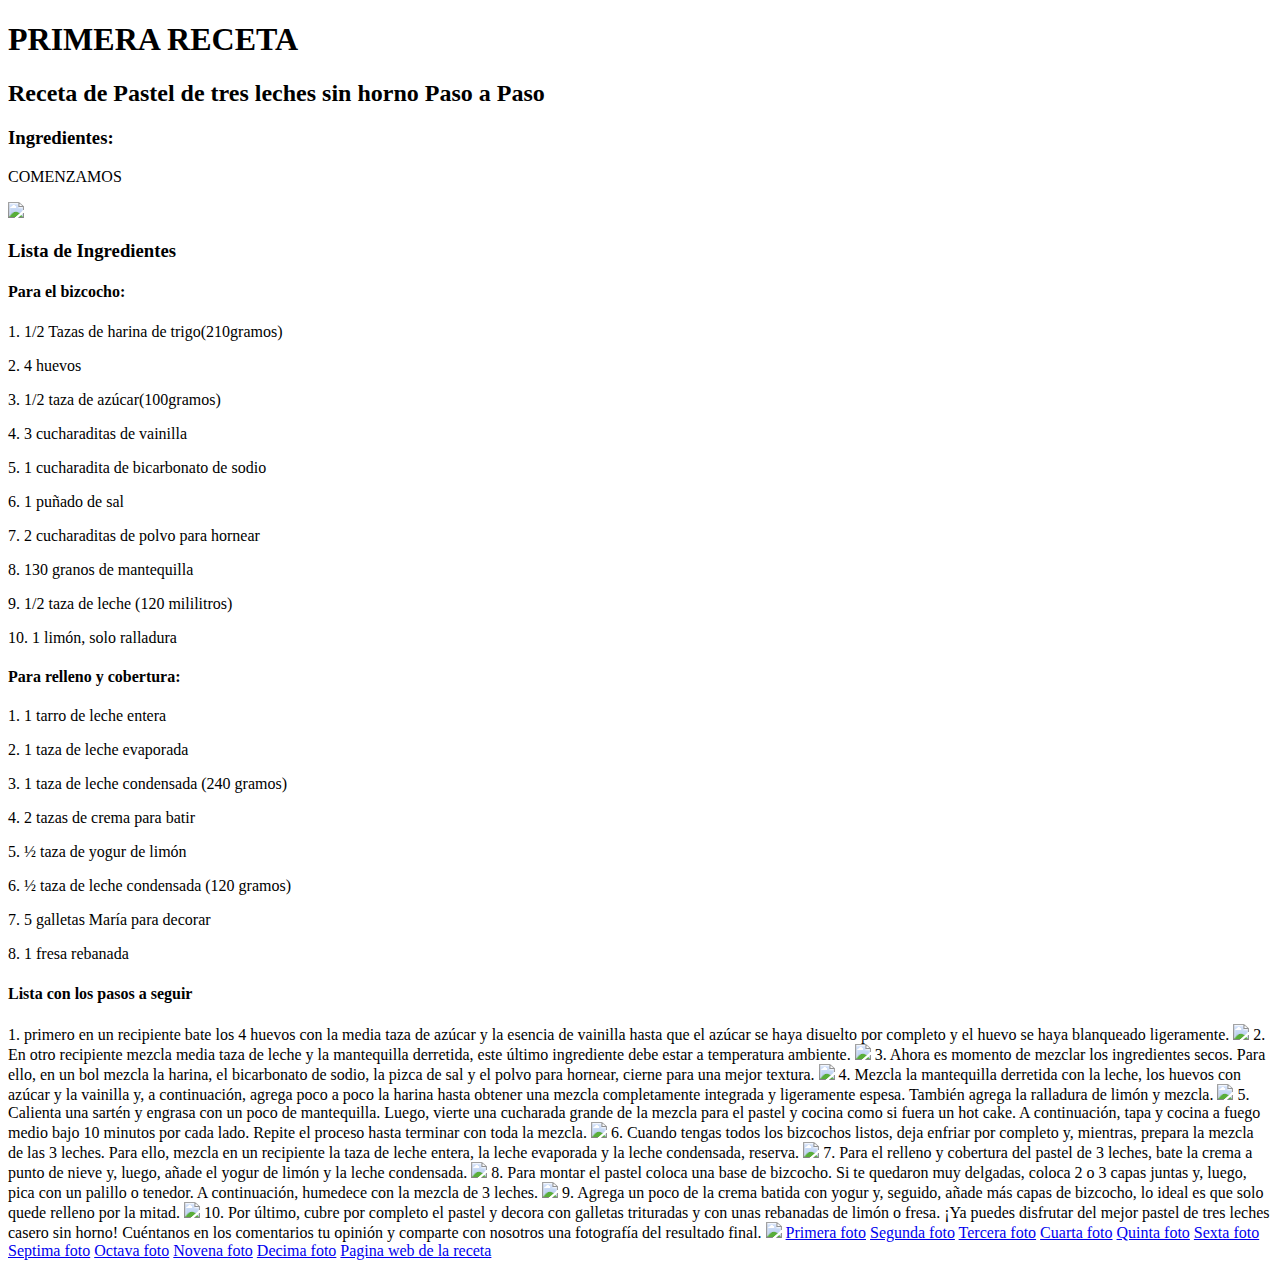
==== receta1.html @ 874a9a4a "Add files via upload" ====
<!DOCTYPE html>
  <html>
    <head>
      <title>Pastel de tres leches</title>
    </head>
    <body>
      <!-- Comentari: El text comentat no apareix a la visualització -->
      <h1>PRIMERA RECETA</h1>
      <h2>Receta de Pastel de tres leches sin horno Paso a Paso<h2>
      <h3>Ingredientes:</h3>
      <p>COMENZAMOS<p>
      <img src="https://t1.rg.ltmcdn.com/es/posts/7/0/9/pastel_de_tres_leches_sin_horno_75907_600.webp">
      <h3>Lista de Ingredientes<h3>
    <h4> Para el bizcocho:</h4>
        <p>1. 1/2 Tazas de harina de trigo(210gramos)<p>
        <p>2. 4 huevos<p>
        <p>3. 1/2 taza de azúcar(100gramos)<p>
        <p>4. 3 cucharaditas de vainilla<p>
        <p>5. 1 cucharadita de bicarbonato de sodio<p>
        <p>6. 1 puñado de sal<p>
        <p>7. 2 cucharaditas de polvo para hornear<p>
        <p>8. 130 granos de mantequilla<p>
        <p>9. 1/2 taza de leche (120 mililitros)
        <p>10. 1 limón, solo ralladura<p>
    <h4>Para relleno y cobertura:</h4>
        <p>1.   1 tarro de leche entera
        <p>2.   1 taza de leche evaporada<p>
        <p>3.   1 taza de leche condensada (240 gramos)<p>
        <p>4.   2 tazas de crema para batir<p>
        <p>5.   ½ taza de yogur de limón<p>
        <p>6.   ½ taza de leche condensada (120 gramos)<p>
        <p>7.   5 galletas María para decorar<p>
        <p>8.   1 fresa rebanada<p>

      <h4>Lista con los pasos a seguir</h4>

       1. primero en un recipiente bate los 4 huevos con la media taza de azúcar y la esencia de vainilla hasta que el azúcar se haya disuelto por completo y el huevo se haya blanqueado ligeramente.
<img src="https://t2.rg.ltmcdn.com/es/posts/7/0/9/pastel_de_tres_leches_sin_horno_75907_paso_0_600.webp">
       2. En otro recipiente mezcla media taza de leche y la mantequilla derretida, este último ingrediente debe estar a temperatura ambiente.
<img src="https://t2.rg.ltmcdn.com/es/posts/7/0/9/pastel_de_tres_leches_sin_horno_75907_paso_1_600.webp">
       3. Ahora es momento de mezclar los ingredientes secos. Para ello, en un bol mezcla la harina, el bicarbonato de sodio, la pizca de sal y el polvo para hornear, cierne para una mejor textura.
<img src="https://t1.rg.ltmcdn.com/es/posts/7/0/9/pastel_de_tres_leches_sin_horno_75907_paso_2_600.webp">
       4. Mezcla la mantequilla derretida con la leche, los huevos con azúcar y la vainilla y, a continuación, agrega poco a poco la harina hasta obtener una mezcla completamente integrada y ligeramente espesa. También agrega la ralladura de limón y mezcla.
<img src="https://t1.rg.ltmcdn.com/es/posts/7/0/9/pastel_de_tres_leches_sin_horno_75907_paso_3_600.webp">
       5. Calienta una sartén y engrasa con un poco de mantequilla. Luego, vierte una cucharada grande de la mezcla para el pastel y cocina como si fuera un hot cake. A continuación, tapa y cocina a fuego medio bajo 10 minutos por cada lado. Repite el proceso hasta terminar con toda la mezcla.
<img src="https://t2.rg.ltmcdn.com/es/posts/7/0/9/pastel_de_tres_leches_sin_horno_75907_paso_4_600.webp">
       6. Cuando tengas todos los bizcochos listos, deja enfriar por completo y, mientras, prepara la mezcla de las 3 leches. Para ello, mezcla en un recipiente la taza de leche entera, la leche evaporada y la leche condensada, reserva.
<img src="https://t2.rg.ltmcdn.com/es/posts/7/0/9/pastel_de_tres_leches_sin_horno_75907_paso_5_600.webp">
       7. Para el relleno y cobertura del pastel de 3 leches, bate la crema a punto de nieve y, luego, añade el yogur de limón y la leche condensada.
<img src="https://t1.rg.ltmcdn.com/es/posts/7/0/9/pastel_de_tres_leches_sin_horno_75907_paso_6_600.webp">
       8. Para montar el pastel coloca una base de bizcocho. Si te quedaron muy delgadas, coloca 2 o 3 capas juntas y, luego, pica con un palillo o tenedor. A continuación, humedece con la mezcla de 3 leches.
<img src="https://t1.rg.ltmcdn.com/es/posts/7/0/9/pastel_de_tres_leches_sin_horno_75907_paso_7_600.webp">
       9. Agrega un poco de la crema batida con yogur y, seguido, añade más capas de bizcocho, lo ideal es que solo quede relleno por la mitad.
<img src="https://t2.rg.ltmcdn.com/es/posts/7/0/9/pastel_de_tres_leches_sin_horno_75907_paso_8_600.webp">
       10. Por último, cubre por completo el pastel y decora con galletas trituradas y con unas rebanadas de limón o fresa. ¡Ya puedes disfrutar del mejor pastel de tres leches casero sin horno! Cuéntanos en los comentarios tu opinión y comparte con nosotros una fotografía del resultado final.
<img src="https://t2.rg.ltmcdn.com/es/posts/7/0/9/pastel_de_tres_leches_sin_horno_75907_paso_9_600.webp">



<a href="https://t2.rg.ltmcdn.com/es/posts/7/0/9/pastel_de_tres_leches_sin_horno_75907_paso_0_600.webp">Primera foto</a>

<a href="https://t2.rg.ltmcdn.com/es/posts/7/0/9/pastel_de_tres_leches_sin_horno_75907_paso_1_600.webp">Segunda foto</a>

<a href="https://t1.rg.ltmcdn.com/es/posts/7/0/9/pastel_de_tres_leches_sin_horno_75907_paso_2_600.webp">Tercera foto</a>

<a href="https://t1.rg.ltmcdn.com/es/posts/7/0/9/pastel_de_tres_leches_sin_horno_75907_paso_3_600.webp">Cuarta foto</a>

<a href="https://t2.rg.ltmcdn.com/es/posts/7/0/9/pastel_de_tres_leches_sin_horno_75907_paso_4_600.webp">Quinta foto</a>

<a href="https://t2.rg.ltmcdn.com/es/posts/7/0/9/pastel_de_tres_leches_sin_horno_75907_paso_5_600.webp">Sexta foto</a>

<a href="https://t1.rg.ltmcdn.com/es/posts/7/0/9/pastel_de_tres_leches_sin_horno_75907_paso_6_600.webp">Septima foto</a>

<a href="https://t1.rg.ltmcdn.com/es/posts/7/0/9/pastel_de_tres_leches_sin_horno_75907_paso_7_600.webp">Octava foto</a>

<a href="https://t2.rg.ltmcdn.com/es/posts/7/0/9/pastel_de_tres_leches_sin_horno_75907_paso_8_600.webp">Novena foto</a>

<a href="https://t2.rg.ltmcdn.com/es/posts/7/0/9/pastel_de_tres_leches_sin_horno_75907_paso_9_600.webp">Decima foto</a>

<a href="https://www.recetasgratis.net/receta-de-pastel-de-tres-leches-sin-horno-75907.html">Pagina web de la receta</a>












    </body>
</html>
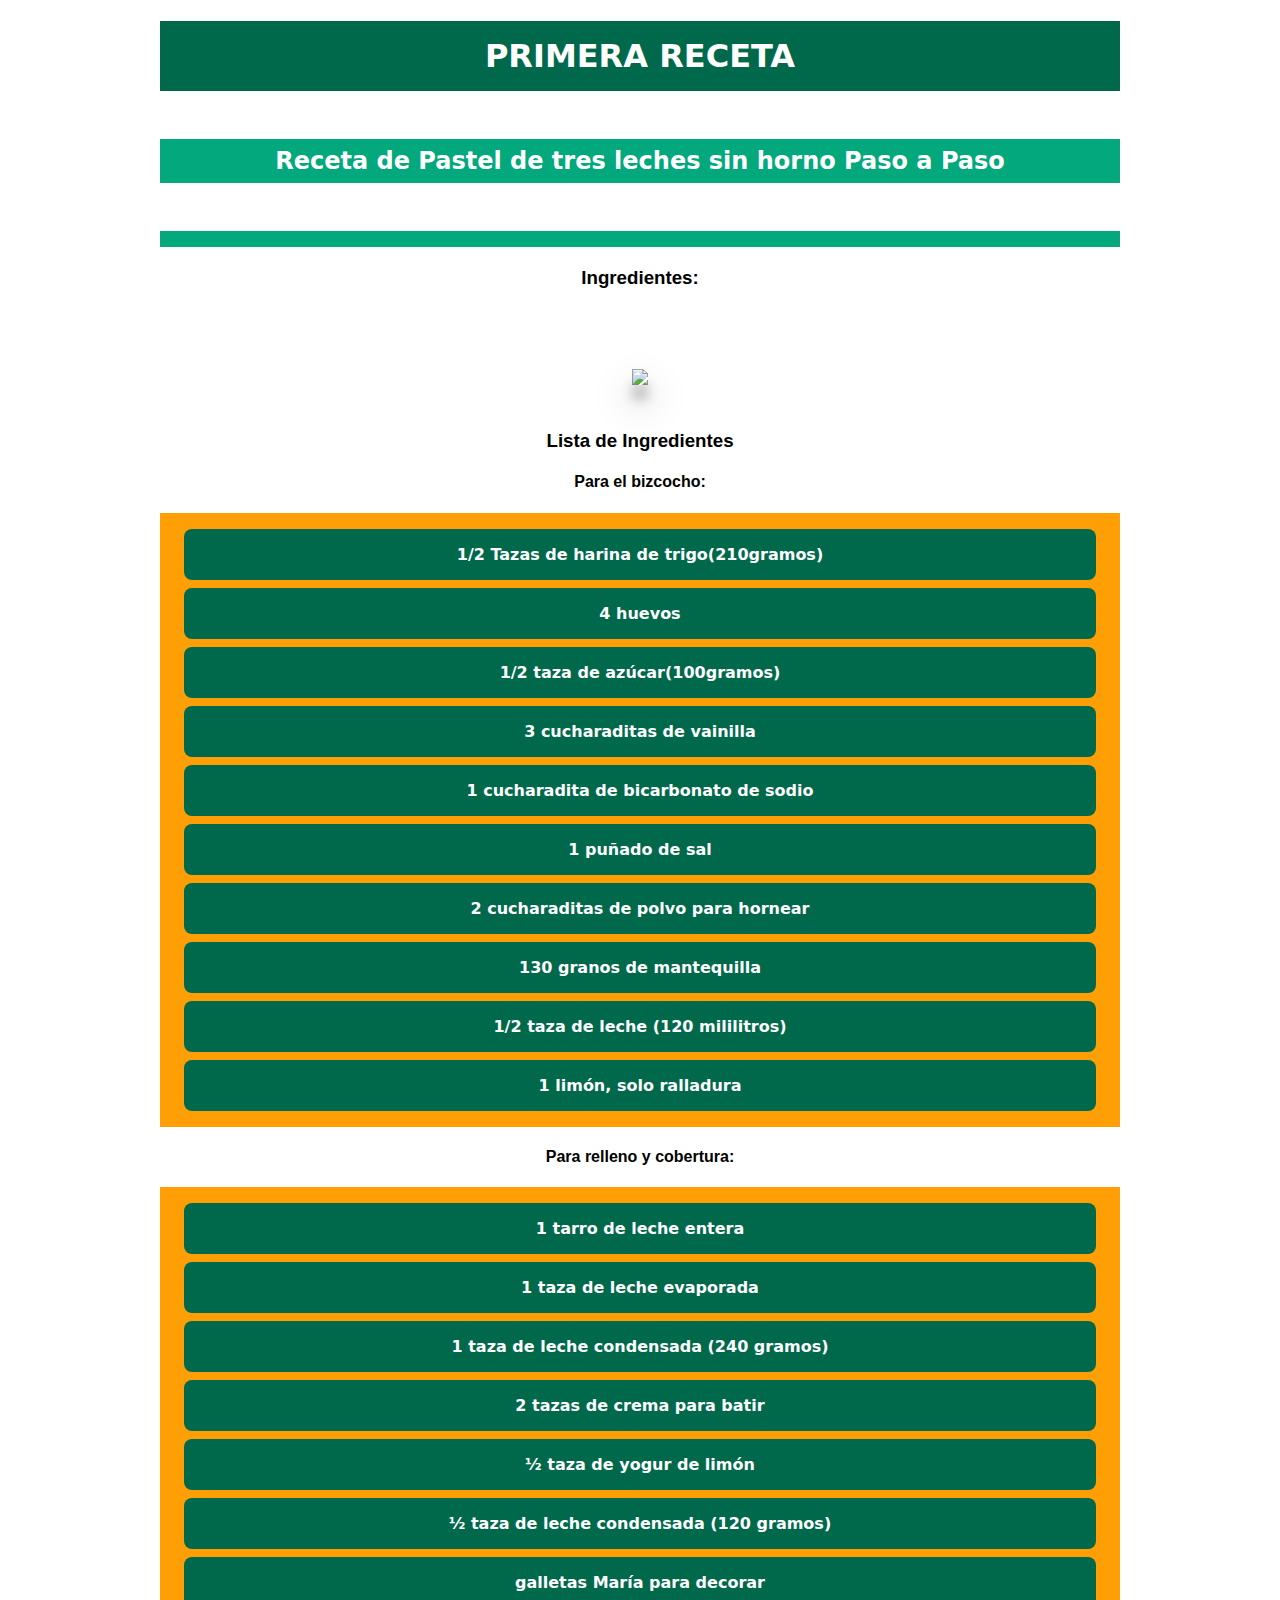
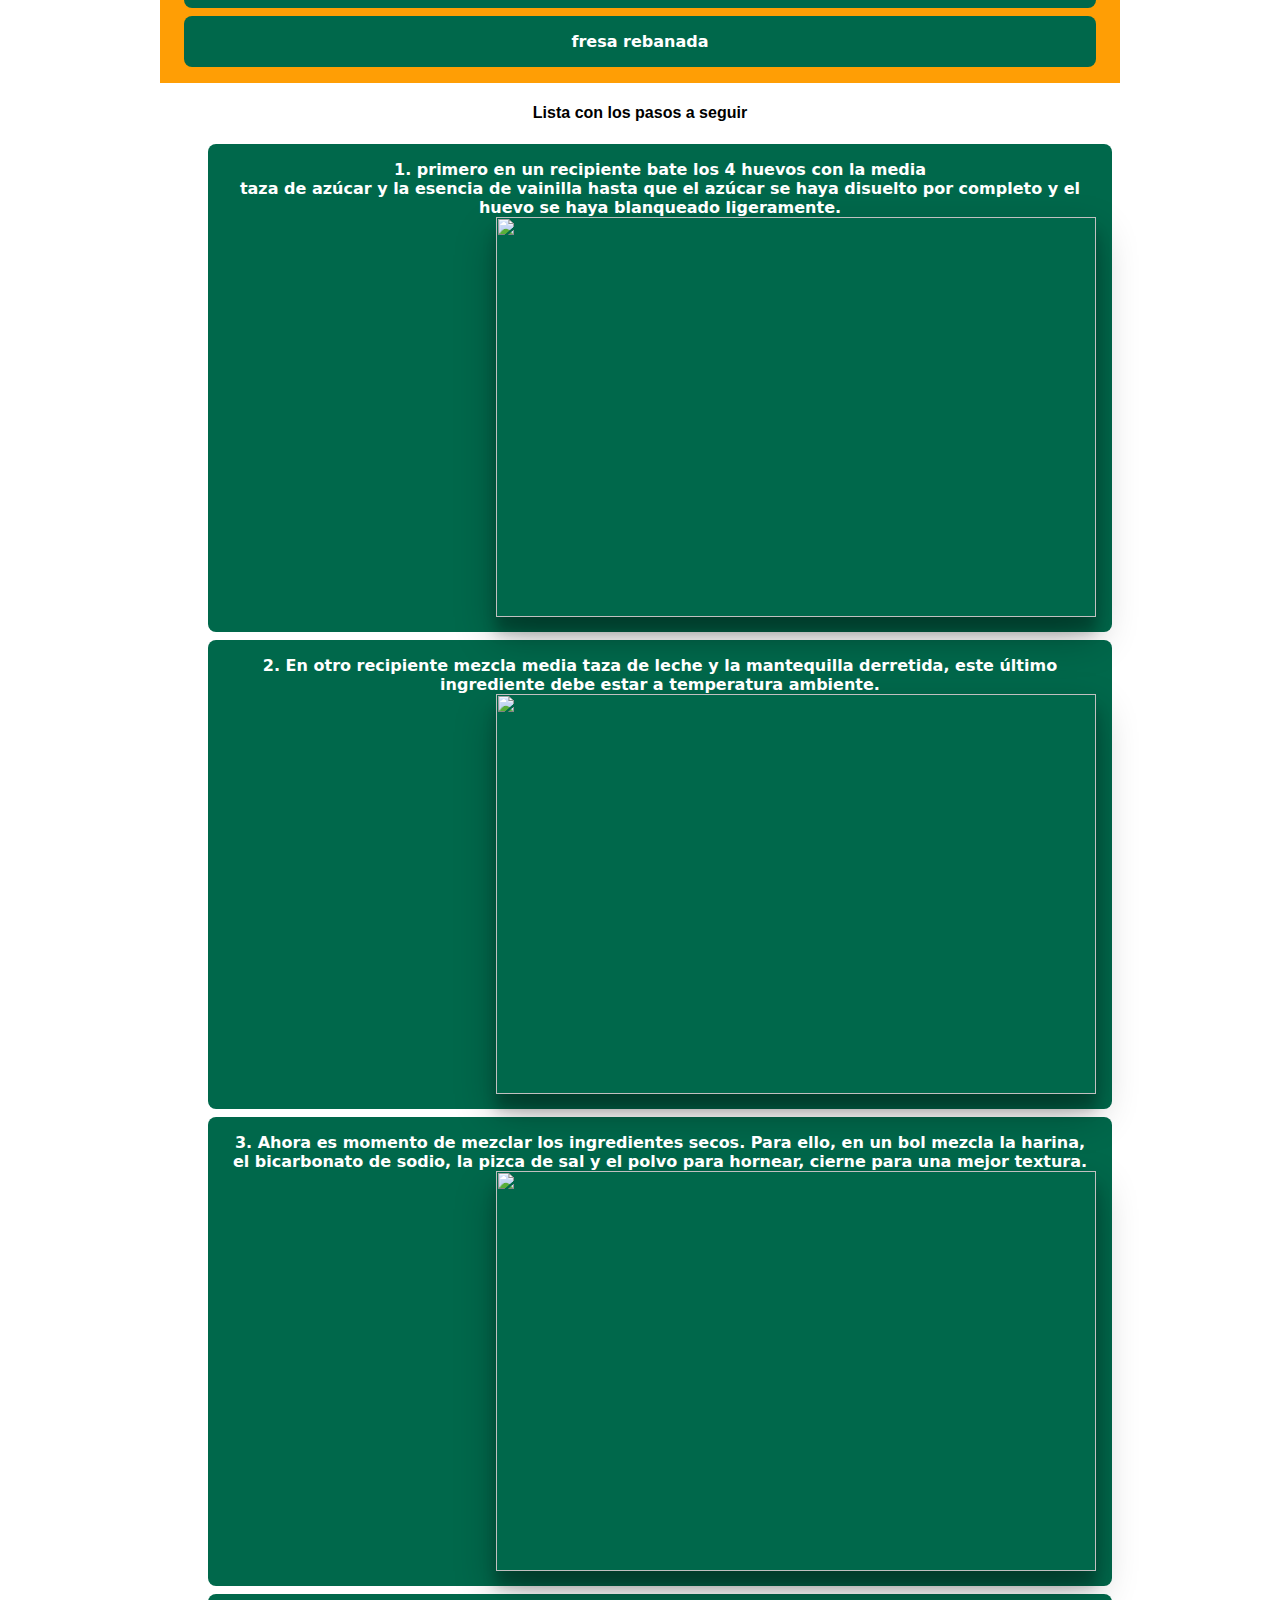
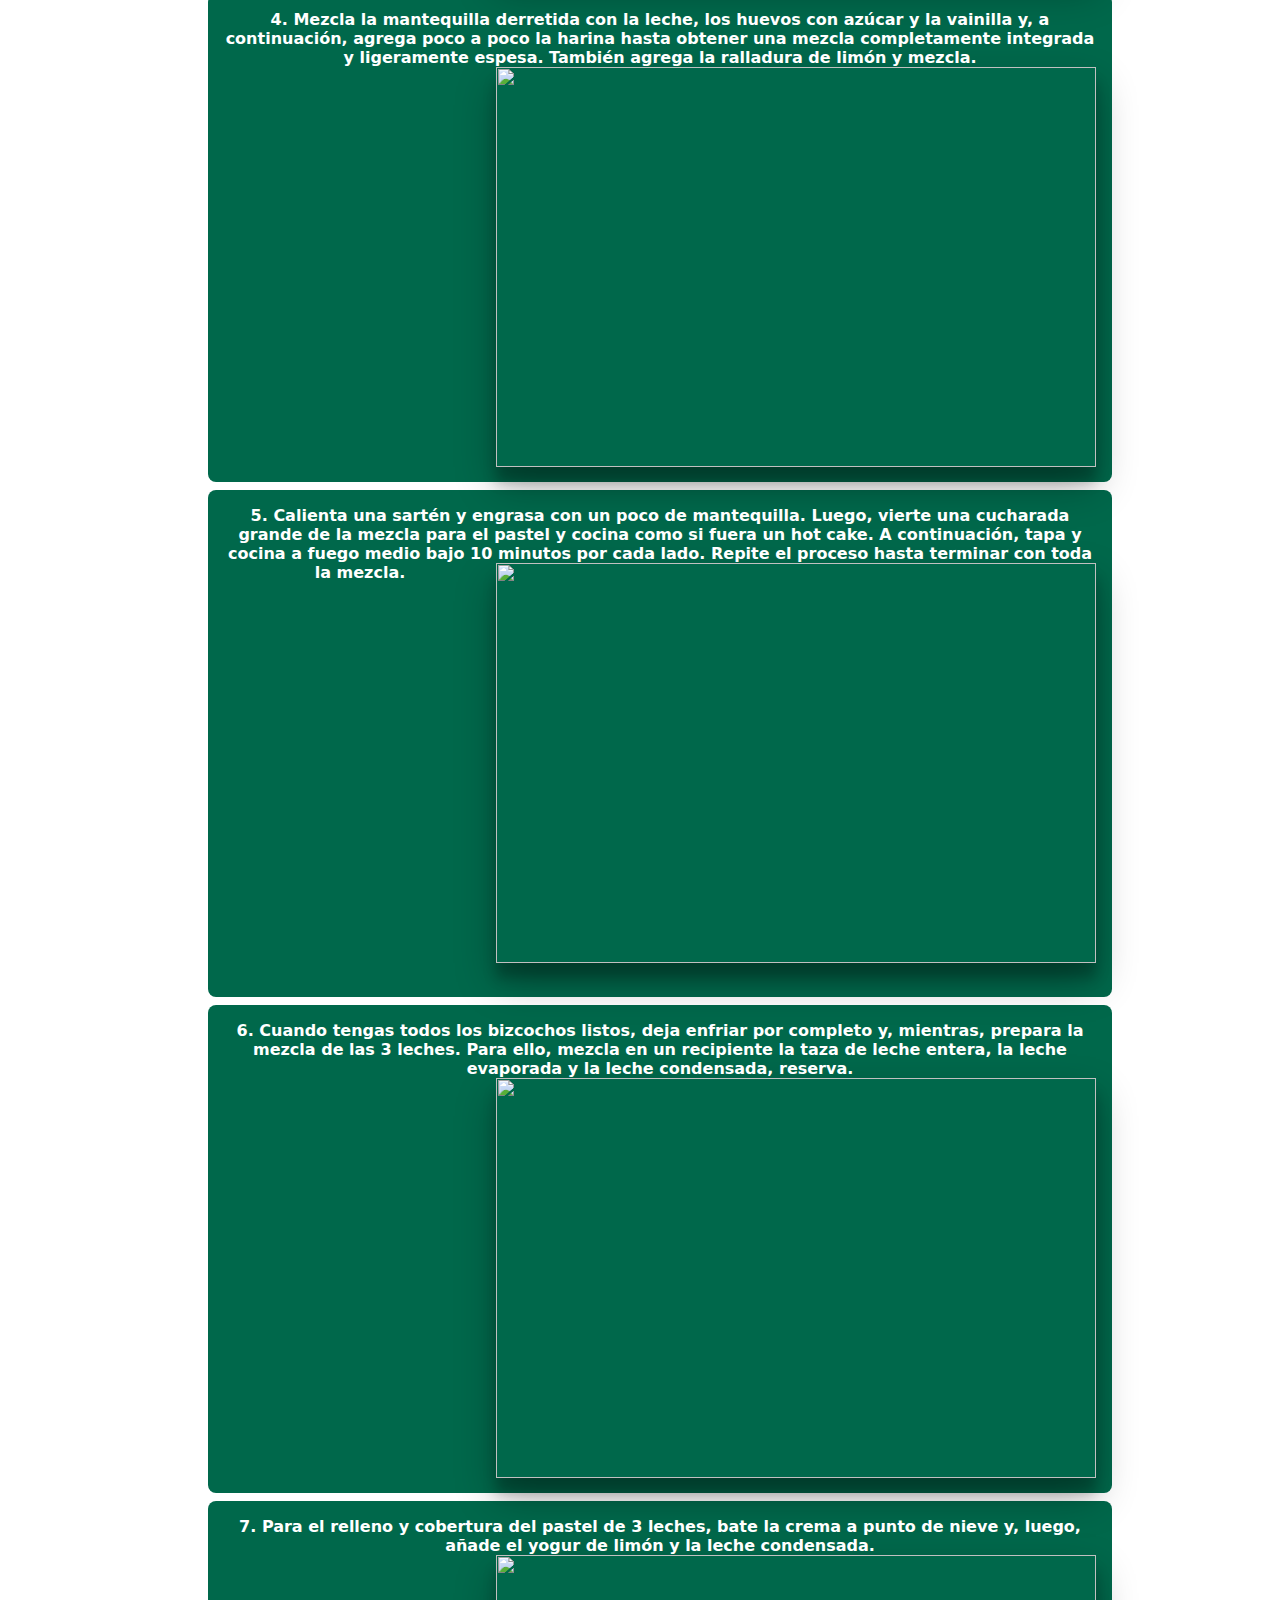
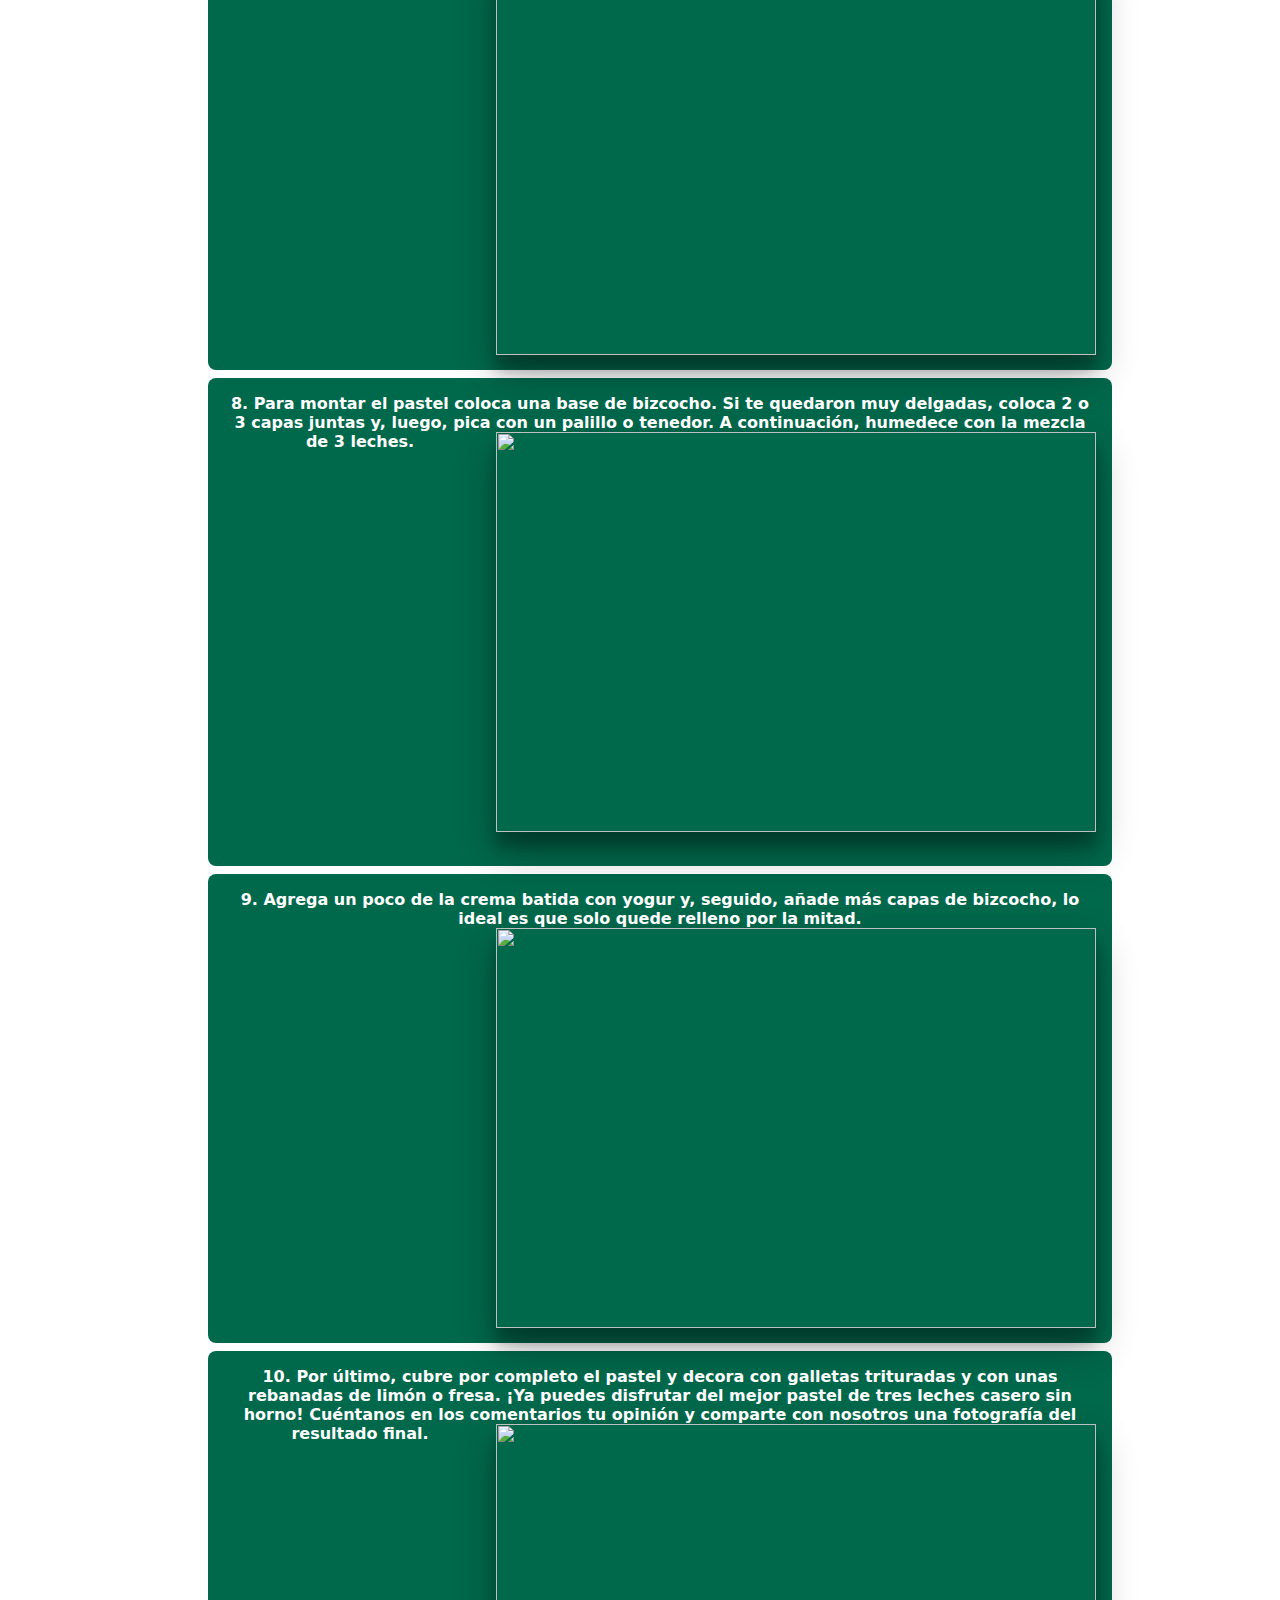
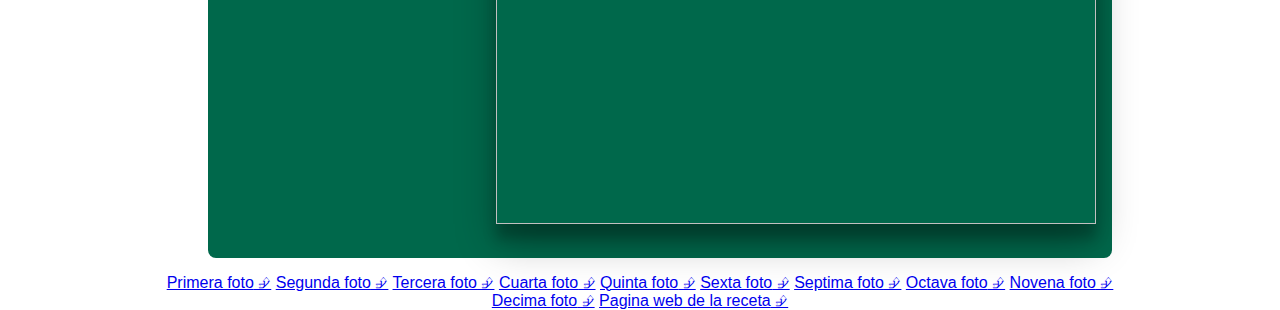
==== commit c5a51855: "Add files via upload" ====
--- a/receta1.html
+++ b/receta1.html
@@ -2,58 +2,315 @@
   <html>
     <head>
       <title>Pastel de tres leches</title>
-    </head>
+      <link rel="stylesheet" href="style.css"/>
+      </head>
     <body>
       <!-- Comentari: El text comentat no apareix a la visualització -->
+
+      <div class="center">
       <h1>PRIMERA RECETA</h1>
+    </div>
       <h2>Receta de Pastel de tres leches sin horno Paso a Paso<h2>
       <h3>Ingredientes:</h3>
       <p>COMENZAMOS<p>
       <img src="https://t1.rg.ltmcdn.com/es/posts/7/0/9/pastel_de_tres_leches_sin_horno_75907_600.webp">
       <h3>Lista de Ingredientes<h3>
     <h4> Para el bizcocho:</h4>
-        <p>1. 1/2 Tazas de harina de trigo(210gramos)<p>
-        <p>2. 4 huevos<p>
-        <p>3. 1/2 taza de azúcar(100gramos)<p>
-        <p>4. 3 cucharaditas de vainilla<p>
-        <p>5. 1 cucharadita de bicarbonato de sodio<p>
-        <p>6. 1 puñado de sal<p>
-        <p>7. 2 cucharaditas de polvo para hornear<p>
-        <p>8. 130 granos de mantequilla<p>
-        <p>9. 1/2 taza de leche (120 mililitros)
-        <p>10. 1 limón, solo ralladura<p>
+    <ul>
+      <li>1/2 Tazas de harina de trigo(210gramos)</li>
+      <li>4 huevos</li>
+      <li>1/2 taza de azúcar(100gramos)</li>
+      <li>3 cucharaditas de vainilla</li>
+      <li>1 cucharadita de bicarbonato de sodio</li>
+      <li>1 puñado de sal</li>
+      <li>2 cucharaditas de polvo para hornear</li>
+      <li>130 granos de mantequilla</li>
+      <li>1/2 taza de leche (120 mililitros)</li>
+      <li>1 limón, solo ralladura</li>
+    </ul>
     <h4>Para relleno y cobertura:</h4>
-        <p>1.   1 tarro de leche entera
-        <p>2.   1 taza de leche evaporada<p>
-        <p>3.   1 taza de leche condensada (240 gramos)<p>
-        <p>4.   2 tazas de crema para batir<p>
-        <p>5.   ½ taza de yogur de limón<p>
-        <p>6.   ½ taza de leche condensada (120 gramos)<p>
-        <p>7.   5 galletas María para decorar<p>
-        <p>8.   1 fresa rebanada<p>
+    <ul>
+      <li>1 tarro de leche entera </li>
+      <li>1 taza de leche evaporada </li>
+      <li>1 taza de leche condensada (240 gramos) </li>
+      <li> 2 tazas de crema para batir</li>
+      <li> ½ taza de yogur de limón </li>
+      <li> ½ taza de leche condensada (120 gramos)</li>
+      <li> galletas María para decorar </li>
+      <li> fresa rebanada</li>
+    </ul>
 
       <h4>Lista con los pasos a seguir</h4>
-
-       1. primero en un recipiente bate los 4 huevos con la media taza de azúcar y la esencia de vainilla hasta que el azúcar se haya disuelto por completo y el huevo se haya blanqueado ligeramente.
-<img src="https://t2.rg.ltmcdn.com/es/posts/7/0/9/pastel_de_tres_leches_sin_horno_75907_paso_0_600.webp">
-       2. En otro recipiente mezcla media taza de leche y la mantequilla derretida, este último ingrediente debe estar a temperatura ambiente.
-<img src="https://t2.rg.ltmcdn.com/es/posts/7/0/9/pastel_de_tres_leches_sin_horno_75907_paso_1_600.webp">
-       3. Ahora es momento de mezclar los ingredientes secos. Para ello, en un bol mezcla la harina, el bicarbonato de sodio, la pizca de sal y el polvo para hornear, cierne para una mejor textura.
-<img src="https://t1.rg.ltmcdn.com/es/posts/7/0/9/pastel_de_tres_leches_sin_horno_75907_paso_2_600.webp">
-       4. Mezcla la mantequilla derretida con la leche, los huevos con azúcar y la vainilla y, a continuación, agrega poco a poco la harina hasta obtener una mezcla completamente integrada y ligeramente espesa. También agrega la ralladura de limón y mezcla.
-<img src="https://t1.rg.ltmcdn.com/es/posts/7/0/9/pastel_de_tres_leches_sin_horno_75907_paso_3_600.webp">
-       5. Calienta una sartén y engrasa con un poco de mantequilla. Luego, vierte una cucharada grande de la mezcla para el pastel y cocina como si fuera un hot cake. A continuación, tapa y cocina a fuego medio bajo 10 minutos por cada lado. Repite el proceso hasta terminar con toda la mezcla.
-<img src="https://t2.rg.ltmcdn.com/es/posts/7/0/9/pastel_de_tres_leches_sin_horno_75907_paso_4_600.webp">
-       6. Cuando tengas todos los bizcochos listos, deja enfriar por completo y, mientras, prepara la mezcla de las 3 leches. Para ello, mezcla en un recipiente la taza de leche entera, la leche evaporada y la leche condensada, reserva.
-<img src="https://t2.rg.ltmcdn.com/es/posts/7/0/9/pastel_de_tres_leches_sin_horno_75907_paso_5_600.webp">
-       7. Para el relleno y cobertura del pastel de 3 leches, bate la crema a punto de nieve y, luego, añade el yogur de limón y la leche condensada.
-<img src="https://t1.rg.ltmcdn.com/es/posts/7/0/9/pastel_de_tres_leches_sin_horno_75907_paso_6_600.webp">
-       8. Para montar el pastel coloca una base de bizcocho. Si te quedaron muy delgadas, coloca 2 o 3 capas juntas y, luego, pica con un palillo o tenedor. A continuación, humedece con la mezcla de 3 leches.
-<img src="https://t1.rg.ltmcdn.com/es/posts/7/0/9/pastel_de_tres_leches_sin_horno_75907_paso_7_600.webp">
-       9. Agrega un poco de la crema batida con yogur y, seguido, añade más capas de bizcocho, lo ideal es que solo quede relleno por la mitad.
-<img src="https://t2.rg.ltmcdn.com/es/posts/7/0/9/pastel_de_tres_leches_sin_horno_75907_paso_8_600.webp">
-       10. Por último, cubre por completo el pastel y decora con galletas trituradas y con unas rebanadas de limón o fresa. ¡Ya puedes disfrutar del mejor pastel de tres leches casero sin horno! Cuéntanos en los comentarios tu opinión y comparte con nosotros una fotografía del resultado final.
-<img src="https://t2.rg.ltmcdn.com/es/posts/7/0/9/pastel_de_tres_leches_sin_horno_75907_paso_9_600.webp">
+  <div class=imagenes-medianas>
+
+    <ol>
+      <li>1. primero en un recipiente bate los 4 huevos con la media <br> taza de azúcar y la esencia de vainilla hasta que el azúcar se haya disuelto por completo y el huevo se haya blanqueado ligeramente.
+        <img src="https://t2.rg.ltmcdn.com/es/posts/7/0/9/pastel_de_tres_leches_sin_horno_75907_paso_0_600.webp">
+        <br>
+        <br>
+        <br>
+        <br>
+        <br>
+        <br>
+            <br>
+                <br>
+                    <br>
+                        <br>
+                            <br>
+                                <br>
+                                    <br>
+                                        <br>
+                                            <br>
+                                                <br>
+                                                    <br>
+                                                        <br>
+                                                            <br>
+                                                                <br>
+                                                                    <br>
+                                                                        <br>
+
+      </li>
+      <li>
+        2. En otro recipiente mezcla media taza de leche y la mantequilla derretida, este último ingrediente debe estar a temperatura ambiente.
+        <img src="https://t2.rg.ltmcdn.com/es/posts/7/0/9/pastel_de_tres_leches_sin_horno_75907_paso_1_600.webp">
+          <br>
+          <br>
+          <br>
+          <br>
+          <br>
+          <br>
+              <br>
+                  <br>
+                      <br>
+                          <br>
+                              <br>
+                                  <br>
+                                      <br>
+                                          <br>
+                                              <br>
+                                                  <br>
+                                                      <br>
+                                                          <br>
+                                                              <br>
+                                                                  <br>
+                                                                      <br>
+                                                                          <br>
+       </li>
+      <li>
+         3. Ahora es momento de mezclar los ingredientes secos. Para ello, en un bol mezcla la harina, el bicarbonato de sodio, la pizca de sal y el polvo para hornear, cierne para una mejor textura.
+          <img src="https://t1.rg.ltmcdn.com/es/posts/7/0/9/pastel_de_tres_leches_sin_horno_75907_paso_2_600.webp">
+          <br>
+          <br>
+          <br>
+          <br>
+          <br>
+          <br>
+              <br>
+                  <br>
+                      <br>
+                          <br>
+                              <br>
+                                  <br>
+                                      <br>
+                                          <br>
+                                              <br>
+                                                  <br>
+                                                      <br>
+                                                          <br>
+                                                              <br>
+                                                                  <br>
+                                                                      <br>
+                                                                          <br>
+       </li>
+      <li>
+        4. Mezcla la mantequilla derretida con la leche, los huevos con azúcar y la vainilla y, a continuación, agrega poco a poco la harina hasta obtener una mezcla completamente integrada y ligeramente espesa. También agrega la ralladura de limón y mezcla.
+        <img src="https://t1.rg.ltmcdn.com/es/posts/7/0/9/pastel_de_tres_leches_sin_horno_75907_paso_3_600.webp">
+          <br>
+          <br>
+          <br>
+          <br>
+          <br>
+          <br>
+              <br>
+                  <br>
+                      <br>
+                          <br>
+                              <br>
+                                  <br>
+                                      <br>
+                                          <br>
+                                              <br>
+                                                  <br>
+                                                      <br>
+                                                          <br>
+                                                              <br>
+                                                                  <br>
+                                                                      <br>
+                                                                          <br>
+      </li>
+      <li>
+        5. Calienta una sartén y engrasa con un poco de mantequilla. Luego, vierte una cucharada grande de la mezcla para el pastel y cocina como si fuera un hot cake. A continuación, tapa y cocina a fuego medio bajo 10 minutos por cada lado. Repite el proceso hasta terminar con toda la mezcla.
+        <img src="https://t2.rg.ltmcdn.com/es/posts/7/0/9/pastel_de_tres_leches_sin_horno_75907_paso_4_600.webp">
+          <br>
+          <br>
+          <br>
+          <br>
+          <br>
+          <br>
+              <br>
+                  <br>
+                      <br>
+                          <br>
+                              <br>
+                                  <br>
+                                      <br>
+                                          <br>
+                                              <br>
+                                                  <br>
+                                                      <br>
+                                                          <br>
+                                                              <br>
+                                                                  <br>
+                                                                      <br>
+                                                                          <br>
+       </li>
+      <li>
+        6. Cuando tengas todos los bizcochos listos, deja enfriar por completo y, mientras, prepara la mezcla de las 3 leches. Para ello, mezcla en un recipiente la taza de leche entera, la leche evaporada y la leche condensada, reserva.
+        <img src="https://t2.rg.ltmcdn.com/es/posts/7/0/9/pastel_de_tres_leches_sin_horno_75907_paso_5_600.webp">
+          <br>
+          <br>
+          <br>
+          <br>
+          <br>
+          <br>
+              <br>
+                  <br>
+                      <br>
+                          <br>
+                              <br>
+                                  <br>
+                                      <br>
+                                          <br>
+                                              <br>
+                                                  <br>
+                                                      <br>
+                                                          <br>
+                                                              <br>
+                                                                  <br>
+                                                                      <br>
+                                                                          <br>
+      </li>
+      <li>
+        7. Para el relleno y cobertura del pastel de 3 leches, bate la crema a punto de nieve y, luego, añade el yogur de limón y la leche condensada.
+        <img src="https://t1.rg.ltmcdn.com/es/posts/7/0/9/pastel_de_tres_leches_sin_horno_75907_paso_6_600.webp">
+          <br>
+          <br>
+          <br>
+          <br>
+          <br>
+          <br>
+              <br>
+                  <br>
+                      <br>
+                          <br>
+                              <br>
+                                  <br>
+                                      <br>
+                                          <br>
+                                              <br>
+                                                  <br>
+                                                      <br>
+                                                          <br>
+                                                              <br>
+                                                                  <br>
+                                                                      <br>
+                                                                          <br>
+      </li>
+      <li>
+        8. Para montar el pastel coloca una base de bizcocho. Si te quedaron muy delgadas, coloca 2 o 3 capas juntas y, luego, pica con un palillo o tenedor. A continuación, humedece con la mezcla de 3 leches.
+        <img src="https://t1.rg.ltmcdn.com/es/posts/7/0/9/pastel_de_tres_leches_sin_horno_75907_paso_7_600.webp">
+          <br>
+          <br>
+          <br>
+          <br>
+          <br>
+          <br>
+              <br>
+                  <br>
+                      <br>
+                          <br>
+                              <br>
+                                  <br>
+                                      <br>
+                                          <br>
+                                              <br>
+                                                  <br>
+                                                      <br>
+                                                          <br>
+                                                              <br>
+                                                                  <br>
+                                                                      <br>
+                                                                          <br>
+      </li>
+      <li>
+        9. Agrega un poco de la crema batida con yogur y, seguido, añade más capas de bizcocho, lo ideal es que solo quede relleno por la mitad.
+        <img src="https://t2.rg.ltmcdn.com/es/posts/7/0/9/pastel_de_tres_leches_sin_horno_75907_paso_8_600.webp">
+          <br>
+          <br>
+          <br>
+          <br>
+          <br>
+          <br>
+              <br>
+                  <br>
+                      <br>
+                          <br>
+                              <br>
+                                  <br>
+                                      <br>
+                                          <br>
+                                              <br>
+                                                  <br>
+                                                      <br>
+                                                          <br>
+                                                              <br>
+                                                                  <br>
+                                                                      <br>
+                                                                          <br>
+      </li>
+      <li>
+        10. Por último, cubre por completo el pastel y decora con galletas trituradas y con unas rebanadas de limón o fresa. ¡Ya puedes disfrutar del mejor pastel de tres leches casero sin horno! Cuéntanos en los comentarios tu opinión y comparte con nosotros una fotografía del resultado final.
+        <img src="https://t2.rg.ltmcdn.com/es/posts/7/0/9/pastel_de_tres_leches_sin_horno_75907_paso_9_600.webp">
+          <br>
+          <br>
+          <br>
+          <br>
+          <br>
+          <br>
+              <br>
+                  <br>
+                      <br>
+                          <br>
+                              <br>
+                                  <br>
+                                      <br>
+                                          <br>
+                                              <br>
+                                                  <br>
+                                                      <br>
+                                                          <br>
+                                                              <br>
+                                                                  <br>
+                                                                      <br>
+                                                                          <br>
+       </li>
+
+
+
+
+    </ol>
+  </div>
+
 
 
 
--- a/style.css
+++ b/style.css
@@ -0,0 +1,286 @@
+html {
+    width: 60em;
+    margin: 0 auto;
+}
+
+body {
+    margin: 0;
+}
+
+h1, h2, li {
+    font-family: sans;
+}
+
+h1 {
+    background-color: #00684B;
+    color: white;
+    padding: 16px;
+    text-align: center;
+}
+
+h2 {
+    background-color: #03a87c;
+    color: white;
+    padding: 8px 24px;
+    margin-top: 48px;
+}
+
+em {
+    background-color: #FF9E05;
+    color:white;
+    padding: 2px;
+}
+
+strong {
+    color: #FF9E05;
+}
+
+a::after {
+    content: " \2BB5";
+}
+
+img {
+    max-width: 100%;
+    box-shadow: 0 19px 38px rgba(0,0,0,0.30), 0 15px 12px rgba(0,0,0,0.22);
+}
+
+ul {
+    background-color: #FF9E05;
+    padding: 8px 16px;
+}
+
+ul:empty {
+    padding: 0;
+}
+
+li {
+    font-weight: bold;
+    color: white;
+    background-color: #00684B;
+    padding: 16px;
+    margin: 8px;
+    list-style-type: none;
+    border-radius: 8px;
+    transition: transform .2s;
+}
+
+li:hover {
+    transform: scale(1.01);
+}
+
+<div=receta1>
+*{
+    margin: 0;
+    padding: 0;
+    border: 0;
+    font-size: 100%;
+    vertical-align: baseline;
+}
+
+body {
+    text-align: center;
+    font-family: sans-serif;
+}
+
+.head {
+    display: flex;
+    align-items: center;
+    justify-content: space-between;
+    height: 63px;
+    background: #171717;
+    position: fixed;
+    width: 100%;
+    z-index: 100;
+}
+
+.navbar {
+    display: flex;
+    margin-right: 10px;
+}
+
+.logo {
+    margin-left: 30px;
+}
+
+.logo a {
+    text-decoration: none;
+    color: #fff;
+    text-transform: uppercase;
+    font-size: 20px;
+}
+
+.navbar a {
+    display: block;
+    padding: 20px 20px;
+    color: #fff;
+    text-decoration: none;
+    text-transform: uppercase;
+    font-size: 20px;
+}
+
+.navbar a:hover {
+    background: #3f3f3f;
+}
+
+.header {
+    display: flex;
+    justify-content: center;
+    align-items: center;
+
+}
+
+.header {
+    height: 60vh !important;
+    background: url(img/header.jpg) no-repeat center;
+    background-size: cover;
+}
+
+.title {
+    margin-bottom: 40px;
+    font-size: 60px;
+    font-weight: 600;
+    text-transform: uppercase;
+    color: #fff;
+}
+
+p {
+    margin-bottom: 40px;
+    font-size: 18px;
+    color: #fff;
+    padding: 0 100px;
+}
+
+.btn {
+    display: inline-block;
+    margin-top: 15px;
+    padding: 10px 40px;
+    border: 2px solid #9c27b0;
+    color: #fff;
+    text-decoration: none;
+    background: #9c27b0;
+}
+
+.btn:hover {
+    background: none;
+
+}
+
+.btn-home {
+    display: flex;
+}
+
+.btn-home a {
+    margin: 0 10px;
+}
+
+
+.content {
+    height: 50vh;
+    display: flex;
+    flex-direction: column;
+    justify-content: center;
+    align-items: center;
+}
+
+.sau {
+    padding: 30px;
+    background: #1f1d1d
+}
+
+.box-container {
+    display: flex;
+    justify-content: center;
+    flex-wrap: wrap;
+    text-align: center;
+
+}
+
+.box-container .box {
+    height: 11rem;
+    width: 17rem;
+    background: #101010;
+    text-align: center;
+    border-radius: 1rem;
+    box-shadow: 0 .3rem 5rem rgba(0, 0 , 0, .5);
+    margin: 2rem;
+}
+
+.box-container .box i {
+    height: 3rem;
+    width: 3rem;
+    line-height: 3rem;
+    text-align: center;
+    border-radius: 50%;
+    color: #fff;
+    background: #9c27b0;
+    font-size: 2rem;
+    margin: 1rem 0;
+
+}
+
+.box-container .box h3 {
+    font-size: 20px;
+    color: #9c27b0;
+
+}
+
+.box-container .box p {
+    padding: 0 15px;
+    font-size: 16px;
+}
+
+.about {
+    background: #171717;
+}
+
+.price {
+    background: url(img/costos.jpg) no-repeat center;
+    background-attachment: fixed;
+    background-size: cover;
+    text-align: center;
+}
+
+
+.contact {
+    padding-top: 20px;
+    background: #171717;
+    padding-bottom: 0;
+}
+
+
+@media (max-width: 768px) {
+
+    .title {
+        margin-bottom: 0;
+        font-size: 40px;
+    }
+
+    .sau {
+        height: 100vh;
+    }
+
+    .navbar {
+        display: none;
+    }
+
+
+}
+
+
+.center h1 {
+  text-align:
+}
+
+
+
+.imagenes-medianas img {
+  width: 600px;
+  height: 400px;
+  float: right;
+}
+
+.imagenes-normales img {
+  width: 600px;
+  height: 400px;
+  float: right;
+}
